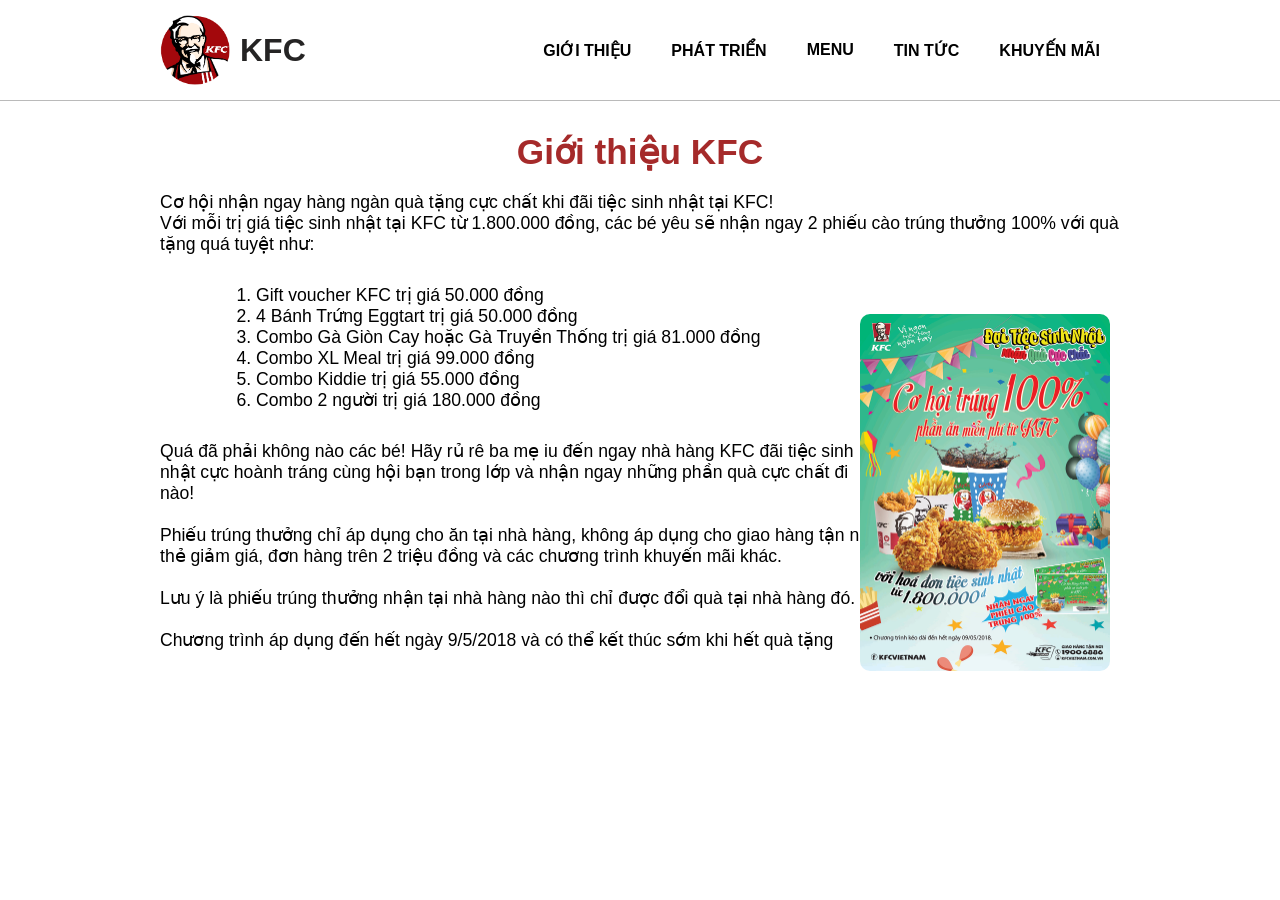
==== views/news.html @ 24f54c02 "first commit" ====
<!DOCTYPE html>
<html lang="en">

<head>
    <meta charset="UTF-8">
    <meta name="viewport" content="width=device-width, initial-scale=1.0">
    <link rel="icon" type="image/x-icon" href="../img/favicon.png">
    <title>KFC</title>
    <link rel="stylesheet" href="../css/style.css">
    <link rel="stylesheet" href="../css/styleNews.css">
</head>

<body>
    <!-- HEADER -->
    <div class="header">
        <div class="header__content">
            <div class="header__logo">
                <a href="../index.html">
                    <img src="../img/logo.png" alt="">
                    <h1>KFC</h1>
                </a>
            </div>
            <ul class="nav__list">
                <li><a href="../index.html#intro" onclick="openTabTarget('intro', 'btn__intro')">Giới thiệu</a></li>
                <li><a href="../index.html#histories" onclick="openTabTarget('histories', 'btn__history')">Phát
                        triển</a></li>
                <li><a href="../index.html#menu">Menu</a></li>
                <li><a href="#">Tin Tức</a></li>
                <li><a href="#">Khuyến Mãi</a></li>
            </ul>
        </div>
    </div>
    <div class="news">
        <h1>Giới thiệu KFC</h1>
        <p>
            Cơ hội nhận ngay hàng ngàn quà tặng cực chất khi
            đãi tiệc sinh nhật tại KFC!
            <br>
            Với mỗi trị giá tiệc sinh nhật tại KFC từ 1.800.000
            đồng, các bé yêu sẽ nhận ngay 2 phiếu cào trúng
            thưởng 100% với quà tặng quá tuyệt như:
        </p>
        <ul>
            <li>Gift voucher KFC trị giá 50.000 đồng</li>
            <li>4 Bánh Trứng Eggtart trị giá 50.000 đồng</li>
            <li>Combo Gà Giòn Cay hoặc Gà Truyền Thống trị giá 81.000 đồng</li>
            <li>Combo XL Meal trị giá 99.000 đồng</li>
            <li>Combo Kiddie trị giá 55.000 đồng</li>
            <li>Combo 2 người trị giá 180.000 đồng</li>
        </ul>
        <p>
            Quá đã phải không nào các bé! Hãy rủ rê ba mẹ iu
            đến ngay nhà hàng KFC đãi tiệc sinh nhật cực hoành
            tráng cùng hội bạn trong lớp và nhận ngay những
            phần quà cực chất đi nào!
            <br>
            <br>
            Phiếu trúng thưởng chỉ áp dụng cho ăn tại nhà hàng,
            không áp dụng cho giao hàng tận nơi, thẻ giảm giá,
            đơn hàng trên 2 triệu đồng và các chương trình
            khuyến mãi khác.
            <br><br>
            Lưu ý là phiếu trúng thưởng nhận tại nhà hàng nào thì
            chỉ được đổi quà tại nhà hàng đó.
            <br><br>
            Chương trình áp dụng đến hết ngày 9/5/2018 và có
            thể kết thúc sớm khi hết quà tặng
        </p>
        <img src="../img/poster.jpg" alt="" style="object-fit: cover;">
    </div>
</body>
</html>
---- css/style.css ----
html {
    font-family: Arial, Helvetica, sans-serif;
    font-size: 16px;
    scroll-behavior: smooth;
}

* {
    padding: 0px;
    margin: 0px;
}

/* HEADER */
.header {
    width: 100%;
    padding: 15px 0;
    border-bottom: 1px solid rgba(0, 0, 0, 0.271);
}

.header__content {
    width: 75%;
    margin: 0 auto;
    display: flex;
    justify-content: space-between;
    align-items: center;
}

.header__content .header__logo a {
    display: flex;
    justify-content: center;
    align-items: center;
    text-decoration: none;
    color: rgb(37, 36, 36);
}

.header__content .header__logo a img {
    width: 70px;
    height: 70px;
    margin-right: 10px;
}

.header__content .nav__list {
    list-style: none;
    display: flex;
}

.header__content .nav__list li a {
    position: relative;
    text-decoration: none;
    font-size: 1rem;
    text-transform: uppercase;
    font-weight: 700;
    margin: 0 20px;
    color: black;
}

/* ANIMATION HOVER */
.header__content .nav__list li a::after {
    content: "";
    position: absolute;
    height: 1px;
    width: 0;
    bottom: -5px;
    right: 50%;
    background-color: black;
    transition: all 0.5s;
}

.header__content .nav__list li a::before {
    content: "";
    position: absolute;
    height: 1px;
    width: 0;
    bottom: -5px;
    left: 50%;
    background-color: black;
    transition: all 0.5s;
}

.header__content .nav__list li a:hover::after,
.header__content .nav__list li a:hover::before {
    width: 50%;
    transition: all 0.5s;
}

.our__story {
    height: 500px;
    background-image: url(../img/our-story.jpg);
    background-size: cover;
    background-position: center;
}

/* TAB */
.tab {
    background-color: #f8f7f5;
    width: 100%;
    display: flex;
    align-items: center;
    flex-direction: column;
}

.tab .tab__body {
    width: 70%;
    background-color: white;
    display: flex;
    align-items: center;
    flex-direction: column;
    padding: 50px 20px;
}

.tab button {
    background-color: inherit;
    float: left;
    border: none;
    outline: none;
    cursor: pointer;
    padding: 14px 16px;
    font-size: 1rem;
    text-transform: uppercase;
    color: rgb(83, 81, 81);
    position: relative;
} 

.tab button.active::after {
    position: absolute;
    content: "";
    height: 2px;
    width: 100%;
    background-color: red;
    bottom: 10px;
    left: 0px;
}

.tab button:hover{
    font-weight: 700;
    color: black;
}

.tab button:hover::after {
    position: absolute;
    content: "";
    height: 2px;
    width: 100%;
    background-color: red;
    bottom: 10px;
    left: 0px;
}

.tab__content {
    width: 100%;
    height: 600px;
}

.tab__content .tab__item {
    display: none;
}

.tab__item {
    text-align: center;
}

.tab__item h1{
    font-size: 2.57rem;
    line-height: 3.57rem;
    font-weight: 700;
}

.tab__item .intro__body{
    display: flex;
    padding: 20px 0;
}

.tab__item .intro__body p {
    text-align: left;
    font-size: 1.14rem;
    line-height: 1.71rem;
}

.tab__item .intro__body img {
    object-fit: cover;
    object-position: center;
    height: 30%;
}

.history__body {
    display: flex;
    justify-content: space-around;
    align-items: center;
    margin-top: 20px;
}

.history__body ul li {
    list-style: none;
    text-align: left;
    line-height: 3rem;
    margin-left: 20px;
    font-size: 1.2rem;
    font-style: italic;
}


/* MENU */

.menu {
    display: flex;
    flex-direction: column;
    justify-content: center;
    align-items: center;
    margin: 30px 0;
}

.menu table, tr, td {
    border: 1px solid black;
    padding: 10px;
}

.menu tr {
    height: 50px;
}

.menu tr:nth-child(1) {
    text-align: center;
    font-weight: bold;
    background-color: antiquewhite;
}

.menu table {
    width: 75%;
    border-collapse: collapse;
    margin-top: 30px;
}
---- css/styleNews.css ----
* {
    padding: 0;
    margin: 0;
}

body {
    padding-bottom: 30px;
}

.news {
    margin: 0 auto;
    display: flex;
    flex-direction: column;
    margin-top: 30px;
    width: 75%;
    font-size: 1.1rem;
    position: relative;
}

.news h1 {
    color: #A52A2A;
    text-align: center;
    margin-bottom: 20px;
}

.news ul {
    padding-left: 10%;
    margin: 30px 0;
}

.news ul li {
    list-style: decimal;
}

.news img {
    width: 250px;
    height: auto;
    margin-top: 20px;
    border-radius: 10px;
    position: absolute;
    right: 10px;
    bottom: -20px;
    animation-name: zoomInOut;
    animation-duration: 1s;
    animation-timing-function: ease;
    animation-iteration-count: infinite;
    animation-direction: alternate;
}

@keyframes zoomInOut {
    0% {
        transform: scale(1);
        box-shadow: 0 0 10px #A52A2A;
    }
    100% {
        transform: scale(1.1);
        box-shadow: 0 0 10px #a52aa1;
    }
}

.news p:last-of-type {
    width: 75%;
}
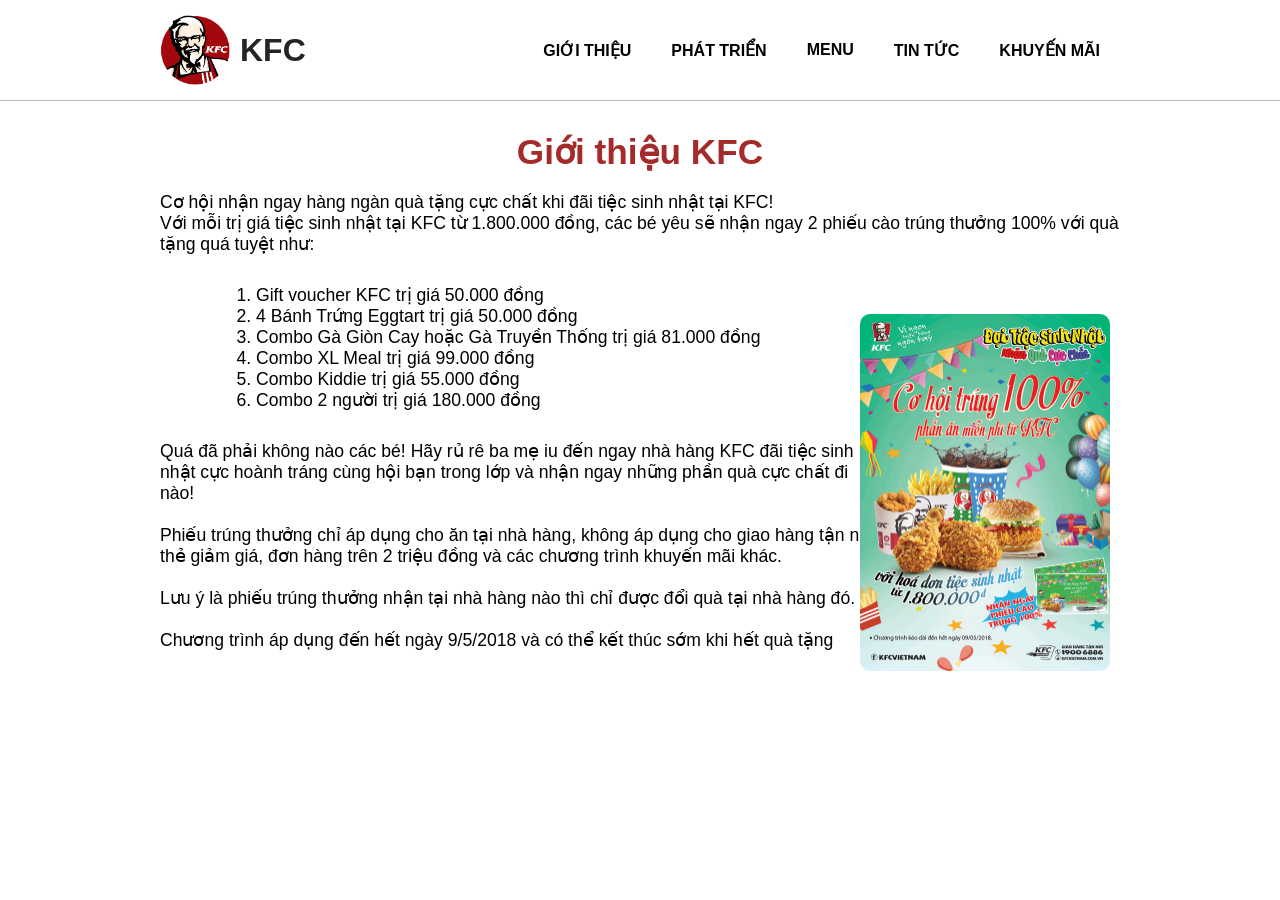
==== commit 366e0bbe: "deploy minifile" ====
--- a/views/news.html
+++ b/views/news.html
@@ -1,72 +1 @@
-<!DOCTYPE html>
-<html lang="en">
-
-<head>
-    <meta charset="UTF-8">
-    <meta name="viewport" content="width=device-width, initial-scale=1.0">
-    <link rel="icon" type="image/x-icon" href="../img/favicon.png">
-    <title>KFC</title>
-    <link rel="stylesheet" href="../css/style.css">
-    <link rel="stylesheet" href="../css/styleNews.css">
-</head>
-
-<body>
-    <!-- HEADER -->
-    <div class="header">
-        <div class="header__content">
-            <div class="header__logo">
-                <a href="../index.html">
-                    <img src="../img/logo.png" alt="">
-                    <h1>KFC</h1>
-                </a>
-            </div>
-            <ul class="nav__list">
-                <li><a href="../index.html#intro" onclick="openTabTarget('intro', 'btn__intro')">Giới thiệu</a></li>
-                <li><a href="../index.html#histories" onclick="openTabTarget('histories', 'btn__history')">Phát
-                        triển</a></li>
-                <li><a href="../index.html#menu">Menu</a></li>
-                <li><a href="#">Tin Tức</a></li>
-                <li><a href="#">Khuyến Mãi</a></li>
-            </ul>
-        </div>
-    </div>
-    <div class="news">
-        <h1>Giới thiệu KFC</h1>
-        <p>
-            Cơ hội nhận ngay hàng ngàn quà tặng cực chất khi
-            đãi tiệc sinh nhật tại KFC!
-            <br>
-            Với mỗi trị giá tiệc sinh nhật tại KFC từ 1.800.000
-            đồng, các bé yêu sẽ nhận ngay 2 phiếu cào trúng
-            thưởng 100% với quà tặng quá tuyệt như:
-        </p>
-        <ul>
-            <li>Gift voucher KFC trị giá 50.000 đồng</li>
-            <li>4 Bánh Trứng Eggtart trị giá 50.000 đồng</li>
-            <li>Combo Gà Giòn Cay hoặc Gà Truyền Thống trị giá 81.000 đồng</li>
-            <li>Combo XL Meal trị giá 99.000 đồng</li>
-            <li>Combo Kiddie trị giá 55.000 đồng</li>
-            <li>Combo 2 người trị giá 180.000 đồng</li>
-        </ul>
-        <p>
-            Quá đã phải không nào các bé! Hãy rủ rê ba mẹ iu
-            đến ngay nhà hàng KFC đãi tiệc sinh nhật cực hoành
-            tráng cùng hội bạn trong lớp và nhận ngay những
-            phần quà cực chất đi nào!
-            <br>
-            <br>
-            Phiếu trúng thưởng chỉ áp dụng cho ăn tại nhà hàng,
-            không áp dụng cho giao hàng tận nơi, thẻ giảm giá,
-            đơn hàng trên 2 triệu đồng và các chương trình
-            khuyến mãi khác.
-            <br><br>
-            Lưu ý là phiếu trúng thưởng nhận tại nhà hàng nào thì
-            chỉ được đổi quà tại nhà hàng đó.
-            <br><br>
-            Chương trình áp dụng đến hết ngày 9/5/2018 và có
-            thể kết thúc sớm khi hết quà tặng
-        </p>
-        <img src="../img/poster.jpg" alt="" style="object-fit: cover;">
-    </div>
-</body>
-</html>+<!DOCTYPE html><html lang="en"><head><meta charset="UTF-8"><meta name="viewport" content="width=device-width,initial-scale=1"><link rel="icon" type="image/x-icon" href="../img/favicon.png"><title>KFC</title><link rel="stylesheet" href="../css/style.min.css"><link rel="stylesheet" href="../css/styleNews.min.css"></head><body><!-- HEADER --><div class="header"><div class="header__content"><div class="header__logo"><a href="../index.html"><img src="../img/logo.png" alt=""><h1>KFC</h1></a></div><ul class="nav__list"><li><a href="../index.html#intro" onclick="openTabTarget(&#34;intro&#34;,&#34;btn__intro&#34;)">Giới thiệu</a></li><li><a href="../index.html#histories" onclick="openTabTarget(&#34;histories&#34;,&#34;btn__history&#34;)">Phát triển</a></li><li><a href="../index.html#menu">Menu</a></li><li><a href="./news.html">Tin Tức</a></li><li><a href="./promotion.html">Khuyến Mãi</a></li></ul></div></div><div class="news"><h1>Giới thiệu KFC</h1><p>Cơ hội nhận ngay hàng ngàn quà tặng cực chất khi đãi tiệc sinh nhật tại KFC!<br>Với mỗi trị giá tiệc sinh nhật tại KFC từ 1.800.000 đồng, các bé yêu sẽ nhận ngay 2 phiếu cào trúng thưởng 100% với quà tặng quá tuyệt như:</p><ul><li>Gift voucher KFC trị giá 50.000 đồng</li><li>4 Bánh Trứng Eggtart trị giá 50.000 đồng</li><li>Combo Gà Giòn Cay hoặc Gà Truyền Thống trị giá 81.000 đồng</li><li>Combo XL Meal trị giá 99.000 đồng</li><li>Combo Kiddie trị giá 55.000 đồng</li><li>Combo 2 người trị giá 180.000 đồng</li></ul><p>Quá đã phải không nào các bé! Hãy rủ rê ba mẹ iu đến ngay nhà hàng KFC đãi tiệc sinh nhật cực hoành tráng cùng hội bạn trong lớp và nhận ngay những phần quà cực chất đi nào!<br><br>Phiếu trúng thưởng chỉ áp dụng cho ăn tại nhà hàng, không áp dụng cho giao hàng tận nơi, thẻ giảm giá, đơn hàng trên 2 triệu đồng và các chương trình khuyến mãi khác.<br><br>Lưu ý là phiếu trúng thưởng nhận tại nhà hàng nào thì chỉ được đổi quà tại nhà hàng đó.<br><br>Chương trình áp dụng đến hết ngày 9/5/2018 và có thể kết thúc sớm khi hết quà tặng</p><img src="../img/poster.jpg" alt="" style="object-fit:cover"></div></body></html>
--- a/css/style.min.css
+++ b/css/style.min.css
@@ -0,0 +1 @@
+html{font-family:Arial,Helvetica,sans-serif;font-size:16px;scroll-behavior:smooth}*{padding:0;margin:0}body{position:relative}.header{width:100%;padding:15px 0;border-bottom:1px solid rgba(0,0,0,.271)}.header__content{width:75%;margin:0 auto;display:flex;justify-content:space-between;align-items:center}.header__content .header__logo a{display:flex;justify-content:center;align-items:center;text-decoration:none;color:#252424}.header__content .header__logo a img{width:70px;height:70px;margin-right:10px}.header__content .nav__list{list-style:none;display:flex}.header__content .nav__list li a{position:relative;text-decoration:none;font-size:1rem;text-transform:uppercase;font-weight:700;margin:0 20px;color:#000}.header__content .nav__list li a::after{content:"";position:absolute;height:1px;width:0;bottom:-5px;right:50%;background-color:#000;transition:all .5s}.header__content .nav__list li a::before{content:"";position:absolute;height:1px;width:0;bottom:-5px;left:50%;background-color:#000;transition:all .5s}.header__content .nav__list li a:hover::after,.header__content .nav__list li a:hover::before{width:50%;transition:all .5s}.our__story{height:500px;background-image:url(../img/our-story.jpg);background-size:cover;background-position:center}.tab{background-color:#f8f7f5;width:100%;display:flex;align-items:center;flex-direction:column}.tab .tab__body{width:70%;background-color:#fff;display:flex;align-items:center;flex-direction:column;padding:50px 20px}.tab button{background-color:inherit;float:left;border:none;outline:0;cursor:pointer;padding:14px 16px;font-size:1rem;text-transform:uppercase;color:#535151;position:relative}.tab button.active::after{position:absolute;content:"";height:2px;width:100%;background-color:red;bottom:10px;left:0}.tab button:hover{font-weight:700;color:#000}.tab button:hover::after{position:absolute;content:"";height:2px;width:100%;background-color:red;bottom:10px;left:0}.tab__content{width:100%;height:600px}.tab__content .tab__item{display:none}.tab__item{text-align:center}.tab__item h1{font-size:2.57rem;line-height:3.57rem;font-weight:700}.tab__item .intro__body{display:flex;padding:20px 0}.tab__item .intro__body p{text-align:left;font-size:1.14rem;line-height:1.71rem}.tab__item .intro__body img{object-fit:cover;object-position:center;height:30%}.history__body{display:flex;justify-content:space-around;align-items:center;margin-top:20px}.history__body ul li{list-style:none;text-align:left;line-height:3rem;margin-left:20px;font-size:1.2rem;font-style:italic}.menu{display:flex;flex-direction:column;justify-content:center;align-items:center;margin:30px 0}.menu table,td,tr{border:1px solid #000;padding:10px}.menu tr{height:70px}.menu tr:nth-child(1){text-align:center;font-weight:700;background-color:#faebd7}.menu table{width:75%;border-collapse:collapse;margin-top:30px}.green__tea{text-align:right;background-image:url(../img/greentea.jpg)}.black__tea{text-align:center;background-image:url(../img/blacktea.jpg)}.olong__tea{background-image:url(../img/olongtea.jpg)}.fruit__tea{text-align:center;background-image:url(../img/fruit.jpg)}.milk__tea{text-align:center;background-image:url(../img/milktea.png)}.fruit__tea,.green__tea,.olong__tea{background-size:cover}.black__tea,.milk__tea{background-size:auto}.popup-scroll-top{position:fixed;right:100px;bottom:50px;width:50px;height:50px;display:flex;justify-content:center;align-items:center;background-color:rgba(231,120,120,.7);border-radius:50%;cursor:pointer;transition:all .5s}.popup-scroll-top a{display:flex;justify-content:center;align-items:center;width:100%;height:100%;text-decoration:none;color:bisque;transition:all .5s}.popup-scroll-top:hover a{color:#000}.popup-scroll-top:hover{transform:translateY(-10px);background-color:rgba(231,120,120,1)}
--- a/css/styleNews.min.css
+++ b/css/styleNews.min.css
@@ -0,0 +1 @@
+*{padding:0;margin:0}body{padding-bottom:30px}.news{margin:0 auto;display:flex;flex-direction:column;margin-top:30px;width:75%;font-size:1.1rem;position:relative}.news h1{color:brown;text-align:center;margin-bottom:20px}.news ul{padding-left:10%;margin:30px 0}.news ul li{list-style:decimal}.news img{width:250px;height:auto;margin-top:20px;border-radius:10px;position:absolute;right:10px;bottom:-20px;animation-name:zoomInOut;animation-duration:1s;animation-timing-function:ease;animation-iteration-count:infinite;animation-direction:alternate}@keyframes zoomInOut{0%{transform:scale(1);box-shadow:0 0 10px #f0fc00}100%{transform:scale(1.1);box-shadow:0 0 10px brown}}.news p:last-of-type{width:75%}
